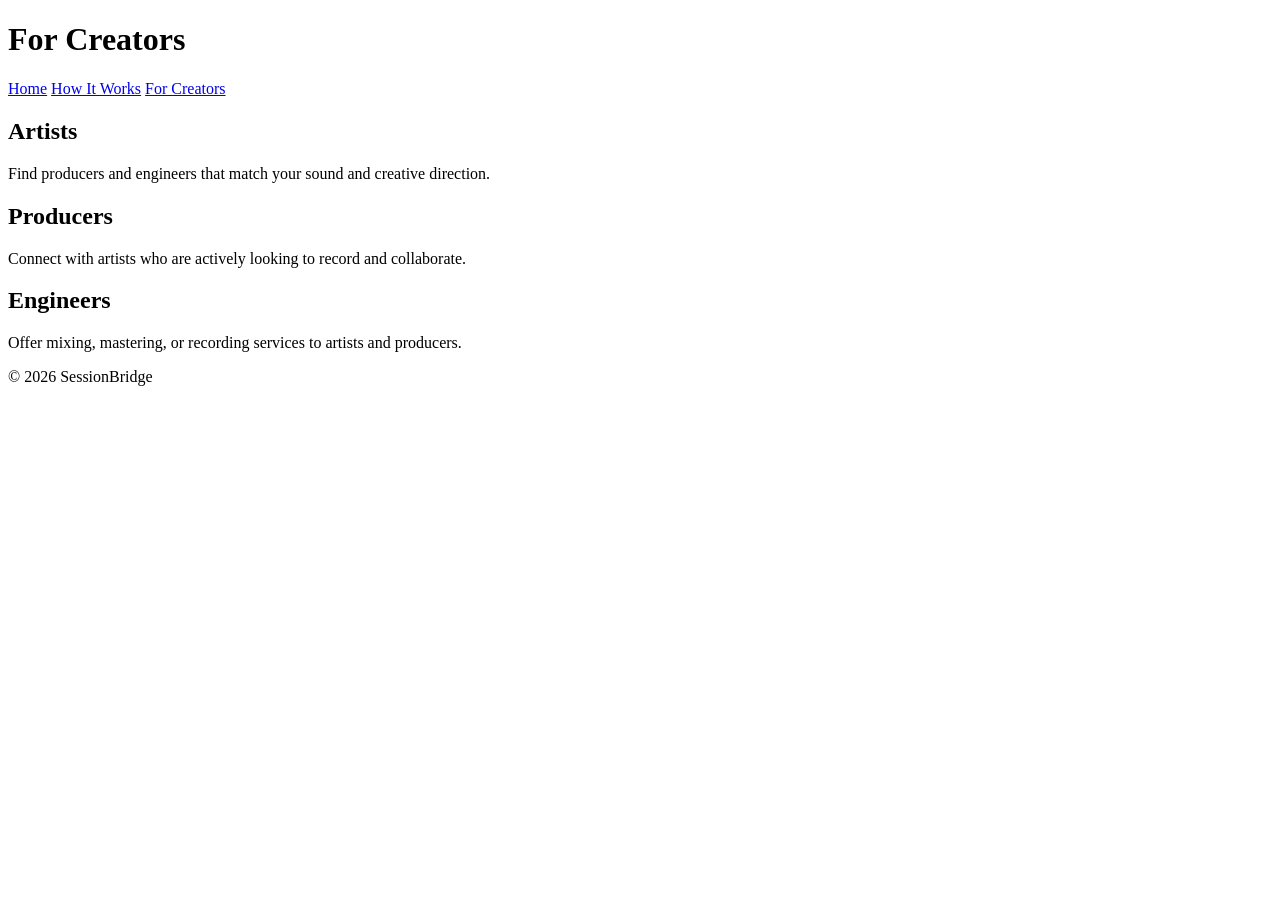
==== for-creators.html @ fb2bb6ae "Create for-creators.html" ====
<!DOCTYPE html>
<html lang="en">
<head>
    <meta charset="UTF-8">
    <title>For Creators | SessionBridge</title>
    <link rel="stylesheet" href="assets/style.css">
</head>
<body>

<header>
    <h1>For Creators</h1>
    <nav>
        <a href="index.html">Home</a>
        <a href="how-it-works.html">How It Works</a>
        <a href="for-creators.html">For Creators</a>
    </nav>
</header>

<main>
    <h2>Artists</h2>
    <p>Find producers and engineers that match your sound and creative direction.</p>

    <h2>Producers</h2>
    <p>Connect with artists who are actively looking to record and collaborate.</p>

    <h2>Engineers</h2>
    <p>Offer mixing, mastering, or recording services to artists and producers.</p>
</main>

<footer>
    <p>&copy; 2026 SessionBridge</p>
</footer>

</body>
</html>
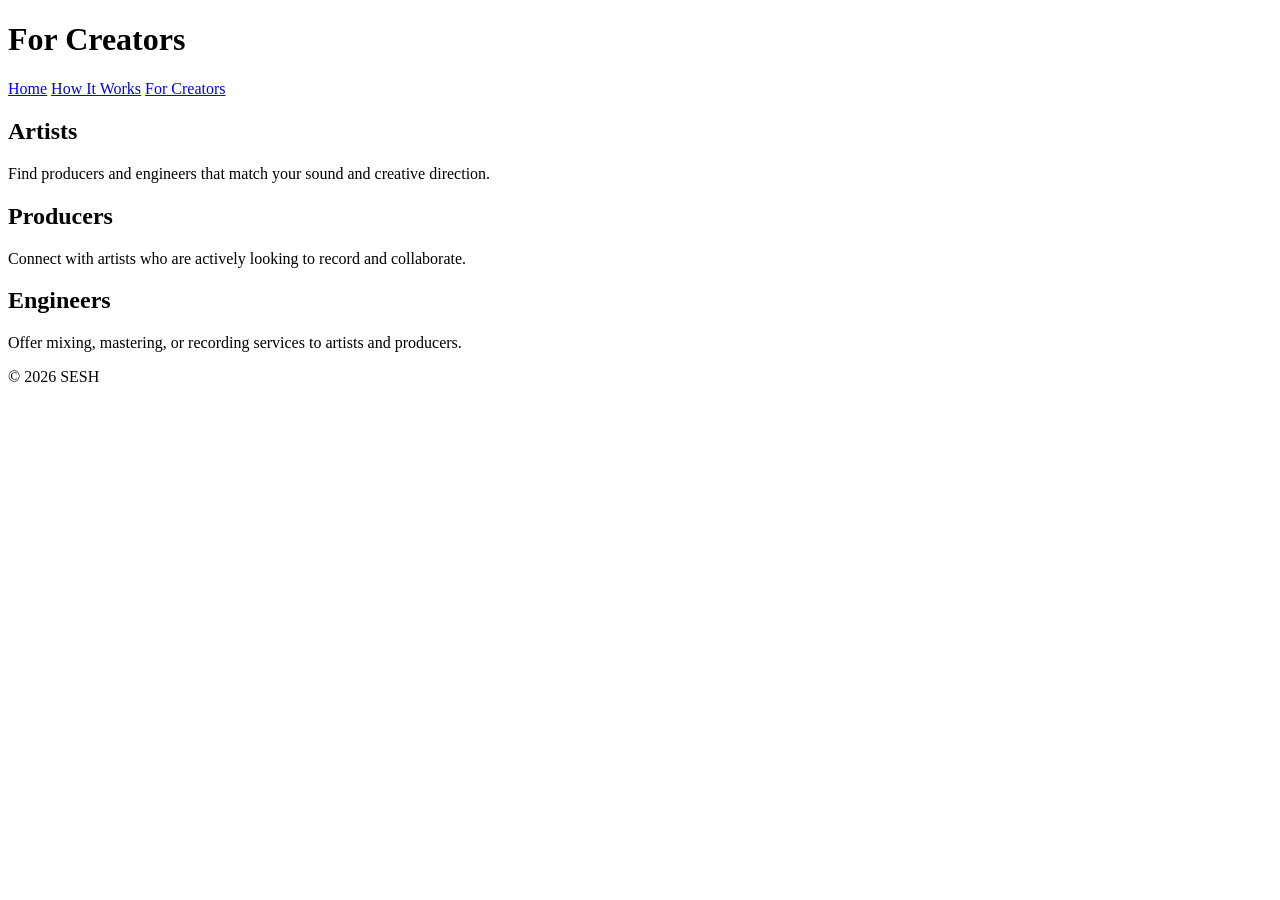
==== commit a4037785: "Update for-creators.html" ====
--- a/for-creators.html
+++ b/for-creators.html
@@ -2,7 +2,7 @@
 <html lang="en">
 <head>
     <meta charset="UTF-8">
-    <title>For Creators | SessionBridge</title>
+    <title>For Creators</title>
     <link rel="stylesheet" href="assets/style.css">
 </head>
 <body>
@@ -28,7 +28,7 @@
 </main>
 
 <footer>
-    <p>&copy; 2026 SessionBridge</p>
+    <p>&copy; 2026 SESH</p>
 </footer>
 
 </body>
